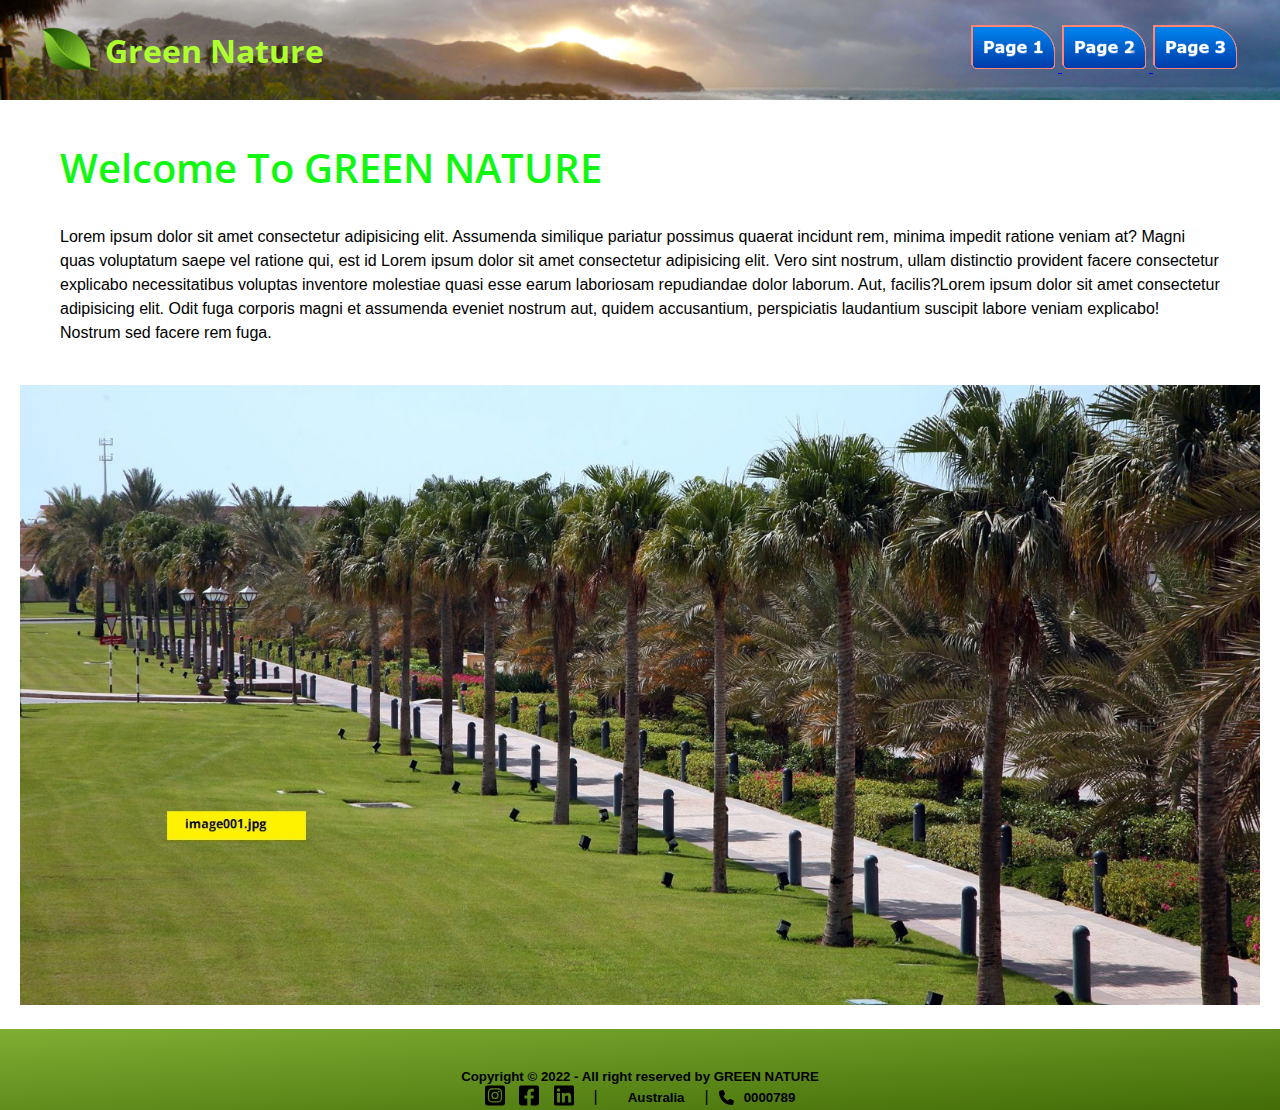
==== index.html @ 02abdedf "added index.html" ====
<!DOCTYPE html>
<html lang="en">
<head>
    <meta charset="UTF-8">
    <meta http-equiv="X-UA-Compatible" content="IE=edge">
    <meta name="viewport" content="width=device-width, initial-scale=1.0">
    <title>Green Nature</title>
    <link rel="stylesheet" href="./index.css">
    <!-- google font -->
    <link rel="preconnect" href="https://fonts.googleapis.com">
    <link rel="preconnect" href="https://fonts.gstatic.com" crossorigin>
    <link href="https://fonts.googleapis.com/css2?family=Open+Sans:wght@400;500&display=swap" rel="stylesheet">
</head>
<body>
    <!-- ===============================Navbar======================= -->
    <div class="Container" >
        <!-- ==================={/* nav Container */} ============-->
        <div class="nav-container">
            <div class="nav-logo">
                <img   src='./logo.png' alt="brand-logo" />
                <h1>Green Nature</h1>
            </div>
            <div>
                <a href="#home">
                <img src="./button/page1-button-removebg-preview.png" alt="button-img">
                </a>
                <a href="#page2">
            <img src="./button/page2-button-removebg-preview.png" alt="button-img">
                </a>
                <a href="#page3">
            <img src="./button/page3-button-removebg-preview.png" alt="button-img">
                </a>
               
            </div>
        </div>
    </div>


    <!-- ===================banner-section================ -->
    <!-- ========{/* Body Text */} ===============-->
    
    <div class="body-container"id="home" >
        
        <div class="right-content">
            <h1>Welcome To GREEN NATURE</h1>
            <p>
                Lorem ipsum dolor sit amet consectetur adipisicing elit. Assumenda
                similique pariatur possimus quaerat incidunt rem, minima impedit
                ratione veniam at? Magni quas voluptatum saepe vel ratione qui, est
                id Lorem ipsum dolor sit amet consectetur adipisicing elit. Vero sint nostrum, ullam distinctio provident facere consectetur explicabo necessitatibus voluptas inventore molestiae quasi esse earum laboriosam repudiandae dolor laborum. Aut, facilis?Lorem ipsum dolor sit amet consectetur adipisicing elit. Odit fuga corporis magni et assumenda eveniet nostrum aut, quidem accusantium, perspiciatis laudantium suscipit labore veniam explicabo! Nostrum sed facere rem fuga.
            </p>
          
        </div>
        <div class="left-content">
            <img src='./images/image001.jpg' alt="images" />
        </div>
    </div>
   
     
        <!-- =============footer section========================= -->
        <div class="footer-container">
            <h5 style= 'padding-top: 40px' >
                Copyright &copy; 2022 - All right reserved by GREEN NATURE
            </h5>
            <div class="social-content">
                <p>
                    <!-- instragram icon -->
                    <svg xmlns="http://www.w3.org/2000/svg"
                        viewBox="0 0 448 512" width="20px" class="social-logo">
                        <path
                            d="M224,202.66A53.34,53.34,0,1,0,277.36,256,53.38,53.38,0,0,0,224,202.66Zm124.71-41a54,54,0,0,0-30.41-30.41c-21-8.29-71-6.43-94.3-6.43s-73.25-1.93-94.31,6.43a54,54,0,0,0-30.41,30.41c-8.28,21-6.43,71.05-6.43,94.33S91,329.26,99.32,350.33a54,54,0,0,0,30.41,30.41c21,8.29,71,6.43,94.31,6.43s73.24,1.93,94.3-6.43a54,54,0,0,0,30.41-30.41c8.35-21,6.43-71.05,6.43-94.33S357.1,182.74,348.75,161.67ZM224,338a82,82,0,1,1,82-82A81.9,81.9,0,0,1,224,338Zm85.38-148.3a19.14,19.14,0,1,1,19.13-19.14A19.1,19.1,0,0,1,309.42,189.74ZM400,32H48A48,48,0,0,0,0,80V432a48,48,0,0,0,48,48H400a48,48,0,0,0,48-48V80A48,48,0,0,0,400,32ZM382.88,322c-1.29,25.63-7.14,48.34-25.85,67s-41.4,24.63-67,25.85c-26.41,1.49-105.59,1.49-132,0-25.63-1.29-48.26-7.15-67-25.85s-24.63-41.42-25.85-67c-1.49-26.42-1.49-105.61,0-132,1.29-25.63,7.07-48.34,25.85-67s41.47-24.56,67-25.78c26.41-1.49,105.59-1.49,132,0,25.63,1.29,48.33,7.15,67,25.85s24.63,41.42,25.85,67.05C384.37,216.44,384.37,295.56,382.88,322Z" />
                    </svg>
                   <!-- facebook icon--> 
                <svg xmlns="http://www.w3.org/2000/svg"
                    viewBox="0 0 448 512" width="20px" class="social-logo">
                    <path
                        d="M400 32H48A48 48 0 0 0 0 80v352a48 48 0 0 0 48 48h137.25V327.69h-63V256h63v-54.64c0-62.15 37-96.48 93.67-96.48 27.14 0 55.52 4.84 55.52 4.84v61h-31.27c-30.81 0-40.42 19.12-40.42 38.73V256h68.78l-11 71.69h-57.78V480H400a48 48 0 0 0 48-48V80a48 48 0 0 0-48-48z" />
                </svg>
                <!-- linked icon -->
                <svg xmlns="http://www.w3.org/2000/svg"
                    viewBox="0 0 448 512" width="20px" class="social-logo">
                    <path
                        d="M416 32H31.9C14.3 32 0 46.5 0 64.3v383.4C0 465.5 14.3 480 31.9 480H416c17.6 0 32-14.5 32-32.3V64.3c0-17.8-14.4-32.3-32-32.3zM135.4 416H69V202.2h66.5V416zm-33.2-243c-21.3 0-38.5-17.3-38.5-38.5S80.9 96 102.2 96c21.2 0 38.5 17.3 38.5 38.5 0 21.3-17.2 38.5-38.5 38.5zm282.1 243h-66.4V312c0-24.8-.5-56.7-34.5-56.7-34.6 0-39.9 27-39.9 54.9V416h-66.4V202.2h63.7v29.2h.9c8.9-16.8 30.6-34.5 62.9-34.5 67.2 0 79.7 44.3 79.7 101.9V416z" />
                </svg>
                </p>
                <p style= "padding-right: 20px" > |</p>
                <h5> Australia </h5>
                <p style= 'padding-left: 20px' > |</p>
                <svg xmlns="http://www.w3.org/2000/svg" viewBox="0 0 512 512" width="15px" class="social-logo">
                    <path
                        d="M164.9 24.6c-7.7-18.6-28-28.5-47.4-23.2l-88 24C12.1 30.2 0 46 0 64C0 311.4 200.6 512 448 512c18 0 33.8-12.1 38.6-29.5l24-88c5.3-19.4-4.6-39.7-23.2-47.4l-96-40c-16.3-6.8-35.2-2.1-46.3 11.6L304.7 368C234.3 334.7 177.3 277.7 144 207.3L193.3 167c13.7-11.2 18.4-30 11.6-46.3l-40-96z" />
                </svg>
                <h5>
                    0000789
                </h5>
            </div>
        </div>
</body>
</html>
---- index.css ----
*{
   margin: 0;
   padding: 0;
}
/* =========================nav-logo==================== */

.nav-logo img {
    width: 60px;
    height: 60px;
    margin-right: 5px;
    fill: rgb(4, 162, 4);
}

.nav-logo {
    display: flex;
    justify-content: center;
    align-items: center;
}

.nav-logo h1 {
    color: greenyellow;
    font-family: 'Open Sans', sans-serif;
}

/* -==================nav-container===================== */
.nav-container {
    background-size: cover;
    background-repeat: no-repeat;
    background-image: url('./images/banner.jpg');
    display: flex;
    justify-content: space-between;
    align-items: center;
    height: 100px;
    padding: 0 40px;
}

/*================================== button================ */
button {
    background-color: #5b6abe;
    border: none;
    color: #fff;
    padding: 10px 20px;
    text-align: center;
    text-decoration: none;
    display: inline-block;
    margin: 4px 2px;
    cursor: pointer;
    border-radius: 16px;
    box-shadow: 3px 3px 6px 4px #a7e6aa inset;
}
button:hover{
    color: black;
    background: rgb(4, 162, 4);
}
.Button {
    margin-left: 0;
    margin-top: 20px;
}
/* =============banner============== */
/* ============= body content ========================= */
.body-container {
  
    text-align: start; 
    margin: 0 20px;

}

.body-container h1 {
    color: rgb(17, 247, 17);
    font-weight: 600;
    margin-bottom: 30px;
    font-size: 40px;
    font-family: 'Open Sans', sans-serif;
}

.body-container p {

    line-height: 1.5;
    font-family: 'Gill Sans', 'Gill Sans MT', Calibri, 'Trebuchet MS', sans-serif;
}

/* ================ banner img ============================== */
.left-content img {
    width: 100%;
    height: 100%;
    
}

.right-content {
    padding: 40px;
}

@media screen and (max-width:560px) {
    .nav-logo h1 {
            font-size: 10px;
        }
        .nav-logo img{
            width: 20px;
            height: 20px;
        }
        .nav-container{
            height: 80px;
        }
        .nav-container img{
            width: 20px;
        }
      .left-content img {
        width: 300px;
        height: 400px;
       margin: 0 auto;
    }

}
/* =================page 2=================== */
/* ============content===================== */
.content {
    text-align: center;
    padding: 20px;
    margin-top: 40px;
    margin-bottom: 40px;
}

.content h1 {
    color: rgb(17, 247, 17);
    padding-bottom: 40px;
}

.content p {
    font-family: sans-serif;
    line-height: 1.5;
}

/* =====================page2 img section========================== */
.img-content {
    display: flex;
    justify-content: space-around;
    align-items: center;
}

.img-content img {
    width: 500px;
    height: 400px;
    margin-bottom: 40px;
}

/* ======================page-3=========================== */
/* ===============page3 content============================ */
.page3-content {
    display: flex;
    justify-content: center;
    align-items: center;
    margin: 30px;

}

/* ===============page3 img-content======================== */
.left-img-content img {
    height: 300px;
    width: 400px;
    margin-bottom: 10px;

}

.left-img-content {
    display: inline;
    margin-bottom: 30px;
    padding: 30px;
}

.right-content-page3 {
    padding: 40px;
}

.right-content-page3 h1 {
    padding-bottom: 20px;
    color: rgb(17, 247, 17);
}

.right-content-page3 p {
    font-family: sans-serif;
    line-height: 1.5;
}

small {
    border-bottom: 2px solid rgb(17, 247, 17);
    font-weight: 600;
}
/* ======================footer================= */
.footer-container {
    background-image: linear-gradient(to top left, rgb(67, 108, 7), rgb(126, 175, 51));
    margin-top: 20px;
    text-align: center;
    font-family: sans-serif;
}

.footer-container p {
    margin-right: 10px;

}

.social-logo {
    margin-right: 10px;
    cursor: pointer;
}

.social-logo:hover {
    fill: #fff;
}

.social-content {
    margin-top: 0;
    display: flex;
    justify-content: center;
    align-items: center;
}
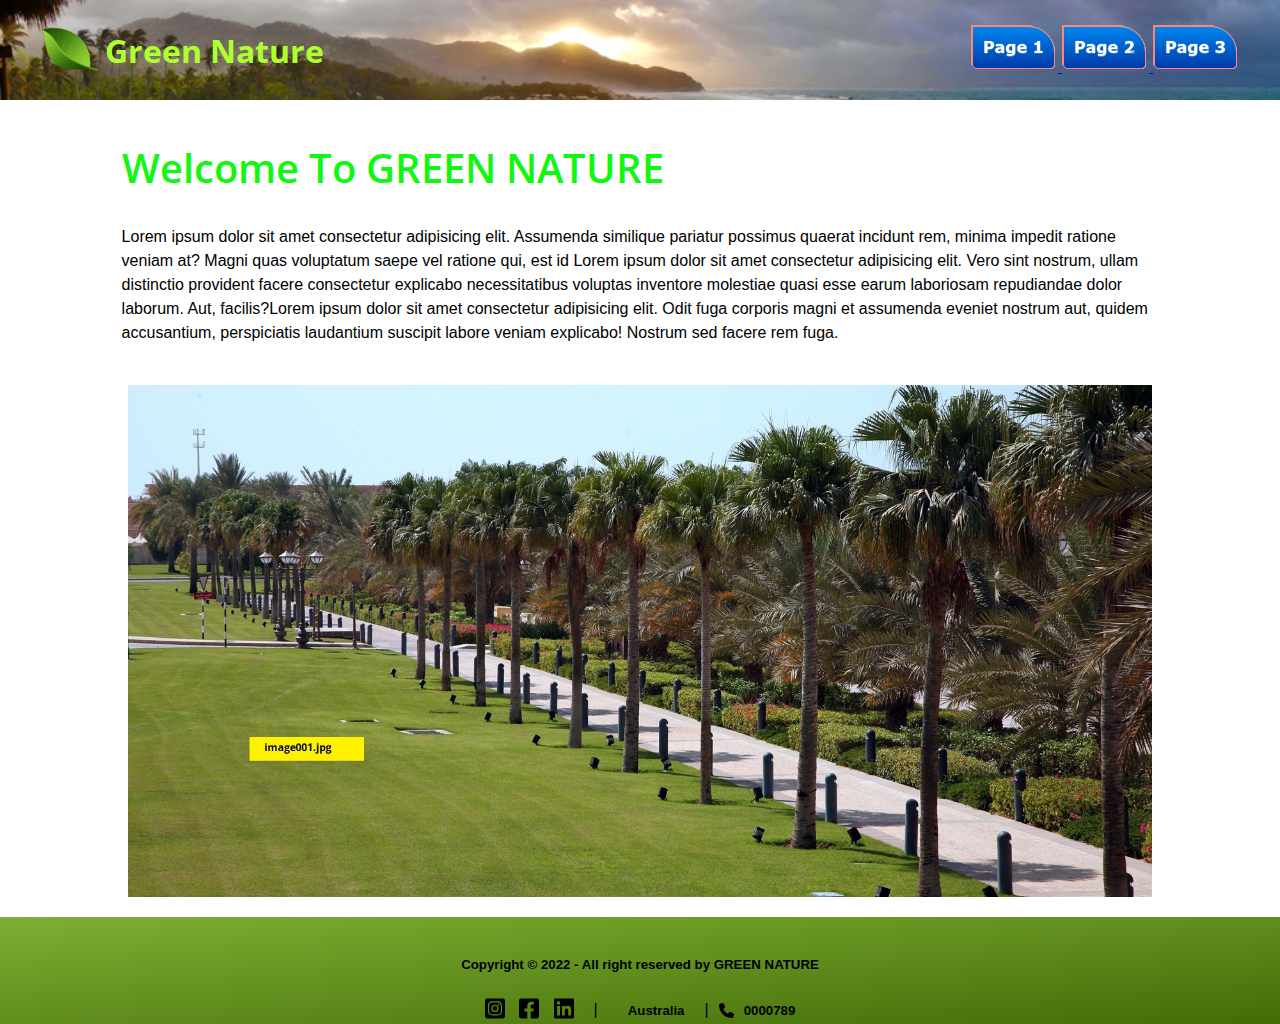
==== commit 952227f2: "restyle" ====
--- a/index.html
+++ b/index.html
@@ -21,13 +21,13 @@
                 <h1>Green Nature</h1>
             </div>
             <div>
-                <a href="#home">
+                <a href="./index.html">
                 <img src="./button/page1-button-removebg-preview.png" alt="button-img">
                 </a>
-                <a href="#page2">
+                <a href="./Page2.html">
             <img src="./button/page2-button-removebg-preview.png" alt="button-img">
                 </a>
-                <a href="#page3">
+                <a href="./Page3.html">
             <img src="./button/page3-button-removebg-preview.png" alt="button-img">
                 </a>
                
@@ -39,19 +39,25 @@
     <!-- ===================banner-section================ -->
     <!-- ========{/* Body Text */} ===============-->
     
-    <div class="body-container"id="home" >
+    <div class="body-container" id="index.html" >
         
-        <div class="right-content">
-            <h1>Welcome To GREEN NATURE</h1>
-            <p>
-                Lorem ipsum dolor sit amet consectetur adipisicing elit. Assumenda
-                similique pariatur possimus quaerat incidunt rem, minima impedit
-                ratione veniam at? Magni quas voluptatum saepe vel ratione qui, est
-                id Lorem ipsum dolor sit amet consectetur adipisicing elit. Vero sint nostrum, ullam distinctio provident facere consectetur explicabo necessitatibus voluptas inventore molestiae quasi esse earum laboriosam repudiandae dolor laborum. Aut, facilis?Lorem ipsum dolor sit amet consectetur adipisicing elit. Odit fuga corporis magni et assumenda eveniet nostrum aut, quidem accusantium, perspiciatis laudantium suscipit labore veniam explicabo! Nostrum sed facere rem fuga.
-            </p>
+        <div class="homePage-content">
+            <div  class="homePage-content">
+                <h1>Welcome To GREEN NATURE</h1>
+                <p>
+                    Lorem ipsum dolor sit amet consectetur adipisicing elit. Assumenda
+                    similique pariatur possimus quaerat incidunt rem, minima impedit
+                    ratione veniam at? Magni quas voluptatum saepe vel ratione qui, est
+                    id Lorem ipsum dolor sit amet consectetur adipisicing elit. Vero sint nostrum, ullam distinctio provident facere
+                    consectetur explicabo necessitatibus voluptas inventore molestiae quasi esse earum laboriosam repudiandae dolor
+                    laborum. Aut, facilis?Lorem ipsum dolor sit amet consectetur adipisicing elit. Odit fuga corporis magni et assumenda
+                    eveniet nostrum aut, quidem accusantium, perspiciatis laudantium suscipit labore veniam explicabo! Nostrum sed
+                    facere rem fuga.
+                </p>
+            </div>
           
         </div>
-        <div class="left-content">
+        <div class="homePage-img">
             <img src='./images/image001.jpg' alt="images" />
         </div>
     </div>
--- a/index.css
+++ b/index.css
@@ -59,12 +59,6 @@
 }
 /* =============banner============== */
 /* ============= body content ========================= */
-.body-container {
-  
-    text-align: start; 
-    margin: 0 20px;
-
-}
 
 .body-container h1 {
     color: rgb(17, 247, 17);
@@ -75,21 +69,27 @@
 }
 
 .body-container p {
-
     line-height: 1.5;
-    font-family: 'Gill Sans', 'Gill Sans MT', Calibri, 'Trebuchet MS', sans-serif;
-}
-
+    font-family:  'Calibri', sans-serif;
+}
+
+.homePage-content{
+  width: 90%;
+  padding: 20px;
+  margin: 0 auto;
+}
 /* ================ banner img ============================== */
-.left-content img {
-    width: 100%;
-    height: 100%;
+
+.homePage-img {
+    display: flex;
+    justify-content: center;
+    align-items: center;
+}
+.homePage-img img{
+    width: 80%;
     
 }
 
-.right-content {
-    padding: 40px;
-}
 
 @media screen and (max-width:560px) {
     .nav-logo h1 {
@@ -107,27 +107,31 @@
         }
       .left-content img {
         width: 300px;
-        height: 400px;
+        height: 300px;
        margin: 0 auto;
+       padding: 0 10px;
     }
 
 }
 /* =================page 2=================== */
 /* ============content===================== */
 .content {
-    text-align: center;
-    padding: 20px;
-    margin-top: 40px;
-    margin-bottom: 40px;
-}
-
+    padding: 30px;
+}
+.page2-text-content{
+    width: 90%;
+    /* padding-left: 20px; */
+    margin:0 auto;
+}
 .content h1 {
     color: rgb(17, 247, 17);
     padding-bottom: 40px;
+    font-family: 'Open Sans',
+        sans-serif;
 }
 
 .content p {
-    font-family: sans-serif;
+    font-family:  'Calibri',  sans-serif;
     line-height: 1.5;
 }
 
@@ -136,14 +140,27 @@
     display: flex;
     justify-content: space-around;
     align-items: center;
+    
 }
 
 .img-content img {
-    width: 500px;
+    width: 600px;
     height: 400px;
-    margin-bottom: 40px;
-}
-
+    margin: 40px auto;
+}
+@media screen and (max-width:560px) {
+    .img-content img {
+        width: 300px;
+        height: 300px;
+        margin-bottom: 40px;
+    }
+        .img-content {
+            display: block;
+            padding-left: 30px;
+            margin:10px auto;
+           
+        }
+}
 /* ======================page-3=========================== */
 /* ===============page3 content============================ */
 .page3-content {
@@ -165,7 +182,7 @@
 .left-img-content {
     display: inline;
     margin-bottom: 30px;
-    padding: 30px;
+    /* padding: 30px; */
 }
 
 .right-content-page3 {
@@ -175,21 +192,36 @@
 .right-content-page3 h1 {
     padding-bottom: 20px;
     color: rgb(17, 247, 17);
+    font-family: 'Open Sans',
+            sans-serif;
 }
 
 .right-content-page3 p {
-    font-family: sans-serif;
+    font-family:  'Calibri', sans-serif;
     line-height: 1.5;
 }
 
-small {
-    border-bottom: 2px solid rgb(17, 247, 17);
-    font-weight: 600;
+.right-content-page3 small {
+        font-family: 'Open Sans',
+        sans-serif;
+        margin-bottom: 50px;
+        font-weight: 600;
+}
+@media screen  and (max-width:560px){
+    .page3-content {
+            display: block;
+        }
+.left-img-content img {
+    height: 300px;
+    width: 300px;
+    margin-bottom: 10px;
+
+}
 }
 /* ======================footer================= */
 .footer-container {
     background-image: linear-gradient(to top left, rgb(67, 108, 7), rgb(126, 175, 51));
-    margin-top: 20px;
+    margin-top:20px;
     text-align: center;
     font-family: sans-serif;
 }
@@ -209,7 +241,7 @@
 }
 
 .social-content {
-    margin-top: 0;
+    margin-top: 25px;
     display: flex;
     justify-content: center;
     align-items: center;
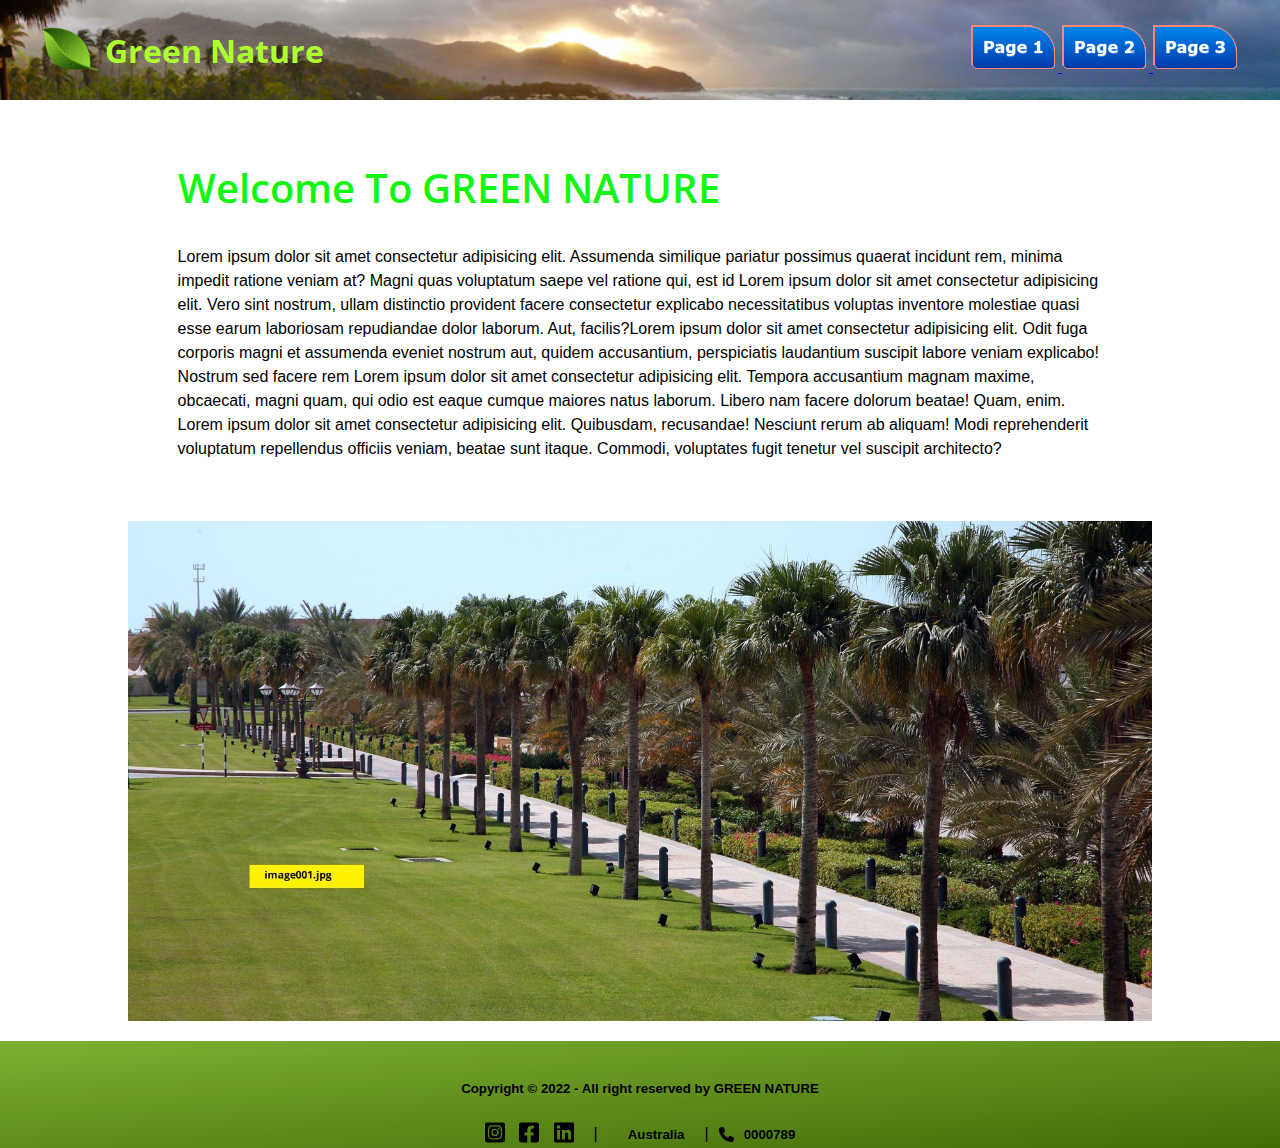
==== commit 0cb3719d: "added widh of img" ====
--- a/index.html
+++ b/index.html
@@ -52,7 +52,7 @@
                     consectetur explicabo necessitatibus voluptas inventore molestiae quasi esse earum laboriosam repudiandae dolor
                     laborum. Aut, facilis?Lorem ipsum dolor sit amet consectetur adipisicing elit. Odit fuga corporis magni et assumenda
                     eveniet nostrum aut, quidem accusantium, perspiciatis laudantium suscipit labore veniam explicabo! Nostrum sed
-                    facere rem fuga.
+                    facere rem Lorem ipsum dolor sit amet consectetur adipisicing elit. Tempora accusantium magnam maxime, obcaecati, magni quam, qui odio est eaque cumque maiores natus laborum. Libero nam facere dolorum beatae! Quam, enim. Lorem ipsum dolor sit amet consectetur adipisicing elit. Quibusdam, recusandae! Nesciunt rerum ab aliquam! Modi reprehenderit voluptatum repellendus officiis veniam, beatae sunt itaque. Commodi, voluptates fugit tenetur vel suscipit architecto?
                 </p>
             </div>
           
--- a/index.css
+++ b/index.css
@@ -74,8 +74,8 @@
 }
 
 .homePage-content{
-  width: 90%;
-  padding: 20px;
+  width: 85%;
+  padding: 30px;
   margin: 0 auto;
 }
 /* ================ banner img ============================== */
@@ -87,6 +87,7 @@
 }
 .homePage-img img{
     width: 80%;
+    height: 500px;
     
 }
 
@@ -116,11 +117,15 @@
 /* =================page 2=================== */
 /* ============content===================== */
 .content {
+  
     padding: 30px;
+    display: flex;
+    justify-content: center;
+    align-items: center;
+
 }
 .page2-text-content{
     width: 90%;
-    /* padding-left: 20px; */
     margin:0 auto;
 }
 .content h1 {
@@ -140,11 +145,12 @@
     display: flex;
     justify-content: space-around;
     align-items: center;
-    
+    margin: 20px;
+    gap:10px;
 }
 
 .img-content img {
-    width: 600px;
+    width: 100%;
     height: 400px;
     margin: 40px auto;
 }
